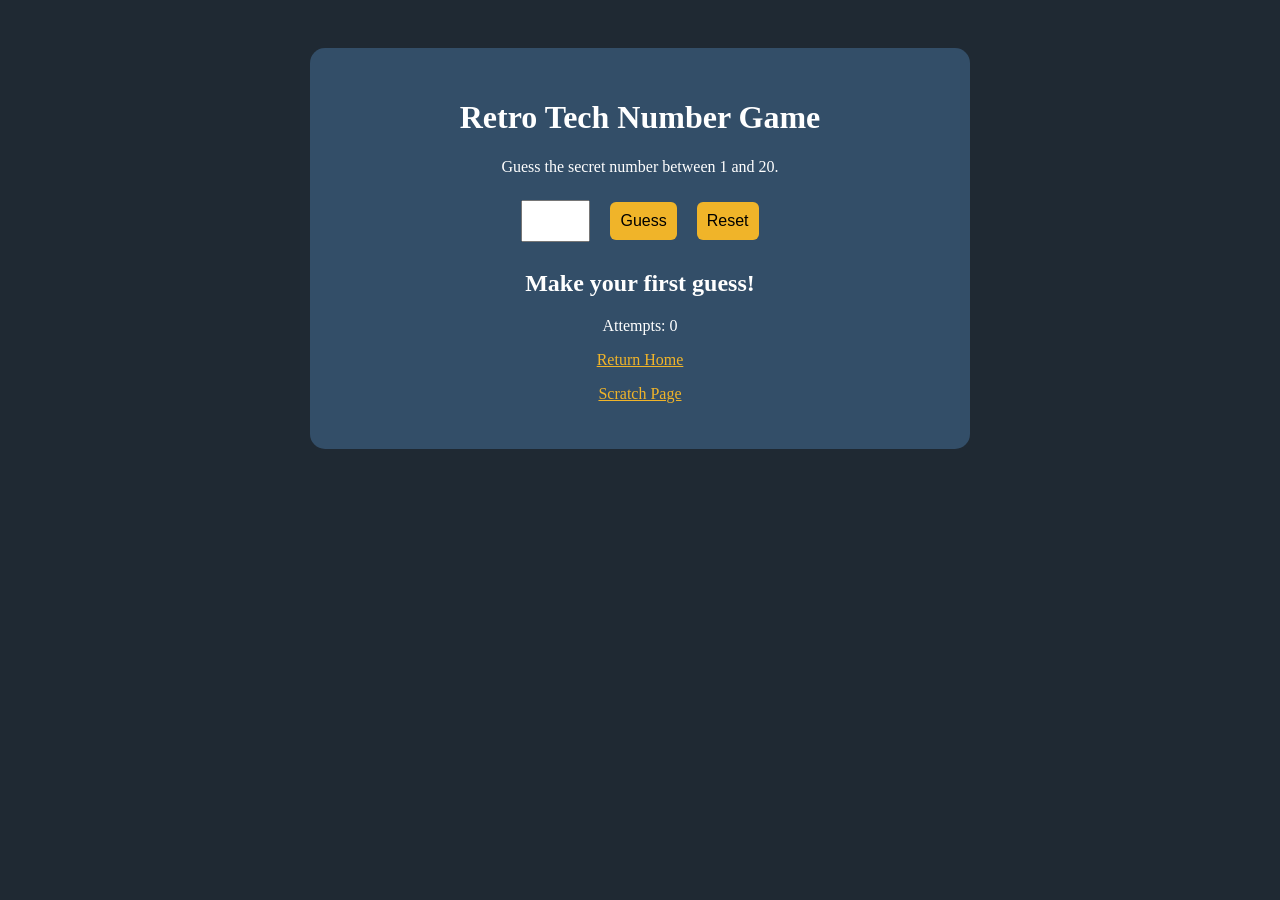
==== app.html @ 9feff7bc "Add files via upload" ====
<!DOCTYPE html>
<html lang="en">
<head>
  <meta charset="UTF-8">
  <title>Retro Tech Guessing Game</title>
  <style>
    body {
      font-family: Georgia, serif;
      background-color: #1f2933;
      color: white;
      text-align: center;
      padding: 40px;
    }

    .game-box {
      background-color: #334e68;
      max-width: 600px;
      margin: auto;
      padding: 30px;
      border-radius: 15px;
    }

    input, button {
      padding: 10px;
      font-size: 16px;
      margin: 8px;
    }

    button {
      cursor: pointer;
      background-color: #f0b429;
      border: none;
      border-radius: 6px;
    }

    a {
      color: #f0b429;
    }
  </style>
</head>
<body>

  <div class="game-box">
    <h1>Retro Tech Number Game</h1>
    <p>Guess the secret number between 1 and 20.</p>

    <input type="number" id="guessInput" min="1" max="20">
    <button onclick="checkGuess()">Guess</button>
    <button onclick="resetGame()">Reset</button>

    <h2 id="message">Make your first guess!</h2>
    <p id="attempts">Attempts: 0</p>

    <p>
  <a href="Index.html">Return Home</a>
</p>

<p>
  <a href="Scratch.html">Scratch Page</a>
</p>
  </div>

  <script>
    let secretNumber = Math.floor(Math.random() * 20) + 1;
    let attempts = 0;

    function checkGuess() {
      const guess = Number(document.getElementById("guessInput").value);
      const message = document.getElementById("message");
      attempts++;

      if (guess === secretNumber) {
        message.textContent = "Correct! You found the secret number.";
      } else if (guess < secretNumber) {
        message.textContent = "Too low. Try again.";
      } else {
        message.textContent = "Too high. Try again.";
      }

      document.getElementById("attempts").textContent = "Attempts: " + attempts;
    }

    function resetGame() {
      secretNumber = Math.floor(Math.random() * 20) + 1;
      attempts = 0;
      document.getElementById("message").textContent = "New game started!";
      document.getElementById("attempts").textContent = "Attempts: 0";
      document.getElementById("guessInput").value = "";
    }
  </script>

</body>
</html>
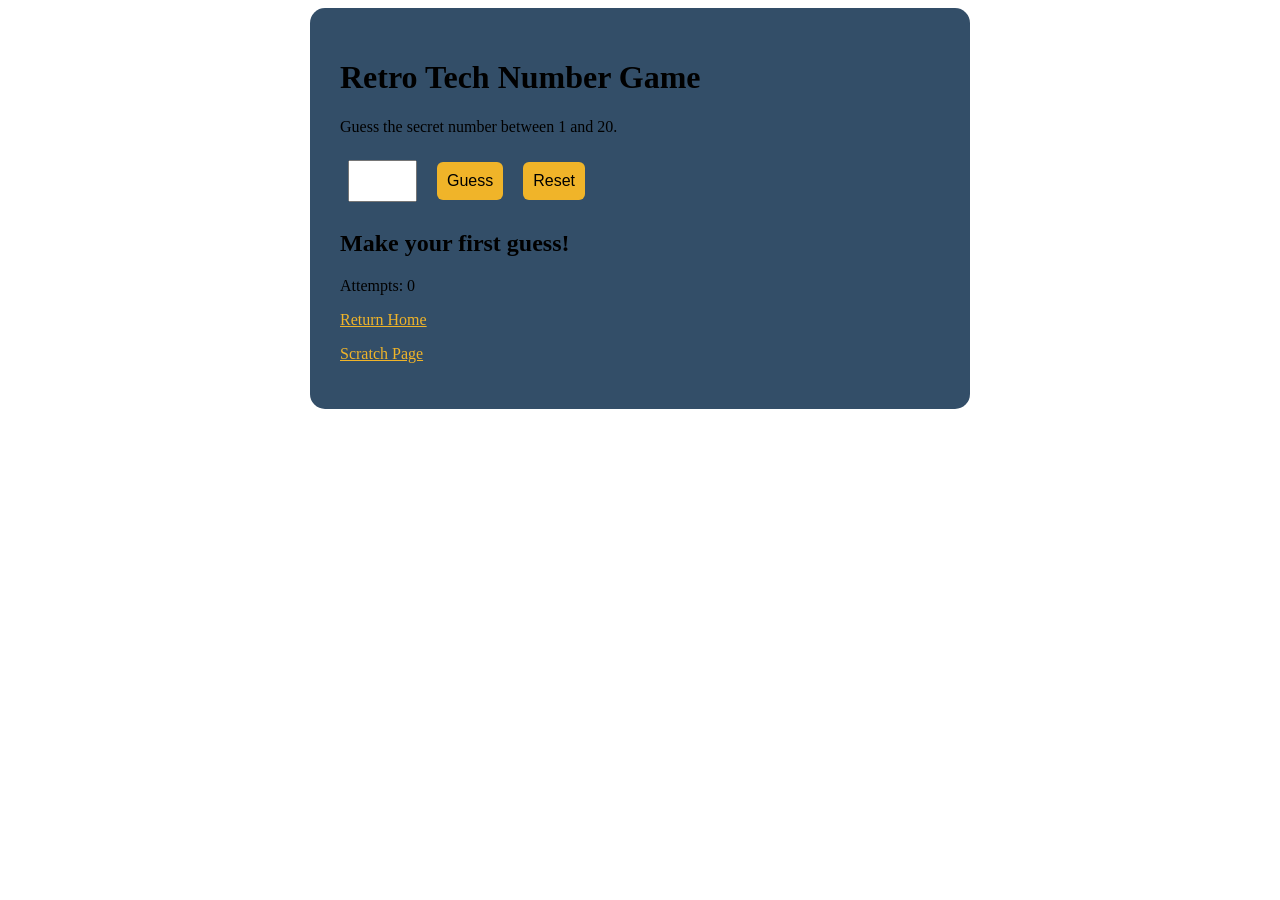
==== commit 2deb7f0d: "Update app.html" ====
--- a/app.html
+++ b/app.html
@@ -4,6 +4,7 @@
   <meta charset="UTF-8">
   <title>Retro Tech Guessing Game</title>
   <style>
+    <link rel="stylesheet" href="./styles.css">
     body {
       font-family: Georgia, serif;
       background-color: #1f2933;
@@ -52,11 +53,11 @@
     <p id="attempts">Attempts: 0</p>
 
     <p>
-  <a href="Index.html">Return Home</a>
+  <a href="index.html">Return Home</a>
 </p>
 
 <p>
-  <a href="Scratch.html">Scratch Page</a>
+  <a href="scratch.html">Scratch Page</a>
 </p>
   </div>
 
--- a/styles.css
+++ b/styles.css
@@ -0,0 +1,139 @@
+/* GENERAL SITE STYLING */
+
+body {
+    margin: 0;
+    font-family: Arial, Helvetica, sans-serif;
+}
+
+/* HOME PAGE */
+
+.professional-page {
+    background-color: #f4f4f4;
+}
+
+.hero {
+    background-color: #1f2933;
+    color: white;
+    text-align: center;
+    padding: 40px;
+}
+
+.content-card {
+    background-color: white;
+    width: 80%;
+    margin: 30px auto;
+    padding: 30px;
+    border-radius: 12px;
+    box-shadow: 0px 3px 10px rgba(0,0,0,.15);
+}
+
+/* NAVIGATION */
+
+nav {
+    text-align: center;
+    margin-top: 20px;
+}
+
+nav a {
+    color: gold;
+    text-decoration: none;
+    margin: 0 15px;
+    font-weight: bold;
+    font-size: 18px;
+}
+
+nav a:hover {
+    color: white;
+    text-decoration: underline;
+}
+
+/* SCRATCH PAGE */
+
+.scratch-page {
+    background-color: black;
+    color: white;
+    font-family: Georgia, "Times New Roman", serif;
+}
+
+.scratch-header {
+    background-color: #111;
+    color: white;
+    text-align: center;
+    padding: 35px;
+}
+
+/* CONTENT BOXES */
+
+.info-box {
+    background-color: #222;
+    color: white;
+    width: 80%;
+    margin: 25px auto;
+    padding: 25px;
+    border-left: 8px solid #888;
+    border-radius: 10px;
+}
+
+.media-box {
+    background-color: #222;
+    color: white;
+    width: 80%;
+    margin: 25px auto;
+    padding: 25px;
+    text-align: center;
+    border-radius: 10px;
+}
+
+.tableau-box {
+    background-color: #222;
+    color: white;
+    width: 90%;
+    margin: 25px auto;
+    padding: 25px;
+    border-radius: 10px;
+}
+
+/* IMAGES */
+
+.tech-img {
+    width: 450px;
+    max-width: 100%;
+    border-radius: 12px;
+}
+
+/* PHOTO GALLERY */
+
+.photo-grid {
+    display: grid;
+    grid-template-columns: repeat(auto-fit, minmax(250px, 1fr));
+    gap: 20px;
+    margin-top: 20px;
+}
+
+.photo-grid img {
+    width: 100%;
+    height: 300px;
+    object-fit: cover;
+    border-radius: 12px;
+    border: 3px solid #555;
+}
+
+/* HEADINGS */
+
+h1 {
+    margin-top: 0;
+}
+
+h2 {
+    color: gold;
+}
+
+/* LINKS */
+
+a {
+    color: gold;
+}
+
+a:hover {
+    color: white;
+}
